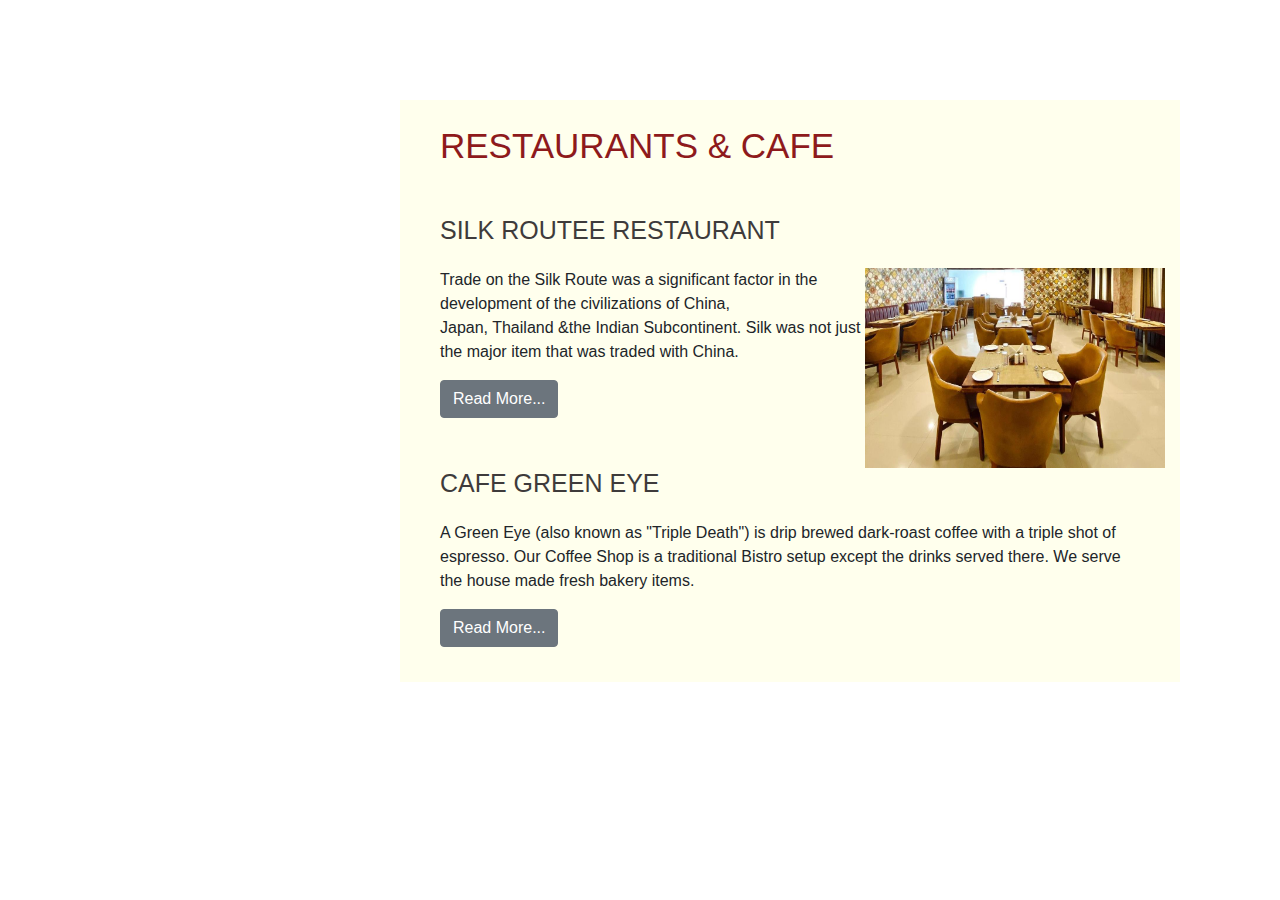
==== cafe.html @ 06357e81 "changed" ====
<!DOCTYPE html>
<html lang="en">
<head>
  <title>Cafe</title>
  <meta charset="utf-8">
  <meta name="viewport" content="width=device-width, initial-scale=1">
  <link rel="stylesheet" href="https://cdn.jsdelivr.net/npm/bootstrap@4.6.2/dist/css/bootstrap.min.css">
  <script src="https://cdn.jsdelivr.net/npm/jquery@3.6.1/dist/jquery.slim.min.js"></script>
  <script src="https://cdn.jsdelivr.net/npm/popper.js@1.16.1/dist/umd/popper.min.js"></script>
  <script src="https://cdn.jsdelivr.net/npm/bootstrap@4.6.2/dist/js/bootstrap.bundle.min.js"></script>
</head>
<style>
    
    .main-container{
        background-color: #FFFFED;
        margin-top: 100px;
        margin-left: 400px;
        margin-right: 100px;
        margin-bottom: 150px;
        opacity: 1;
       
    }
    .container{
        padding-left: 40px;
    }
    .head{
        color: #8e1a1c;
        padding-left: 40px;
        padding-top: 25px;
        font-size: 35px;
    }
    .one{
        color: rgb(62, 59, 59);
        padding-top: 40px;
        padding-bottom: 15px;
        font-size: 25px;
    }
    .two{
        color: rgb(62, 59, 59);
        padding-top: 50px;
        padding-bottom: 15px;
        font-size: 25px;
    }
    .container1{
        padding-bottom: 35px;
        padding-left: 40px;
    }

    .img{
        width: 300px;
        height: 200px;
        float: right;
       
    }
    @media only screen and (max-width:825px){
        #main-container{
            display: block;
        }
        #container{
            display: block;
        }
        #container1{
            display: block;
        }
    }

</style>
<body>
  <div class="main-container">
    <h1 class="head">RESTAURANTS & CAFE</h1>
<div class="container">
  <h3 class="one">SILK ROUTEE RESTAURANT</h3>
  <img src="./Assets/Img 2.jpeg.jpg" class="img">
  <p>Trade on the Silk Route was a significant factor in the development of the civilizations of China, <br>Japan, Thailand &the Indian Subcontinent. Silk was not just the major item that was traded with China.</p>
  <button type="button" class="btn btn-secondary">Read More...</button>
</div>

<div class="container1">
  <h3 class="two">CAFE GREEN EYE</h3>
  <p class="text">A Green Eye (also known as "Triple Death") is drip brewed dark-roast coffee with a triple shot of<br> espresso. Our Coffee Shop is a traditional Bistro setup except the drinks served there. We serve<br> the house made fresh bakery items.</p>
  <button type="button" class="btn btn-secondary">Read More...</button>
</div>
</div>

</body>
</html>
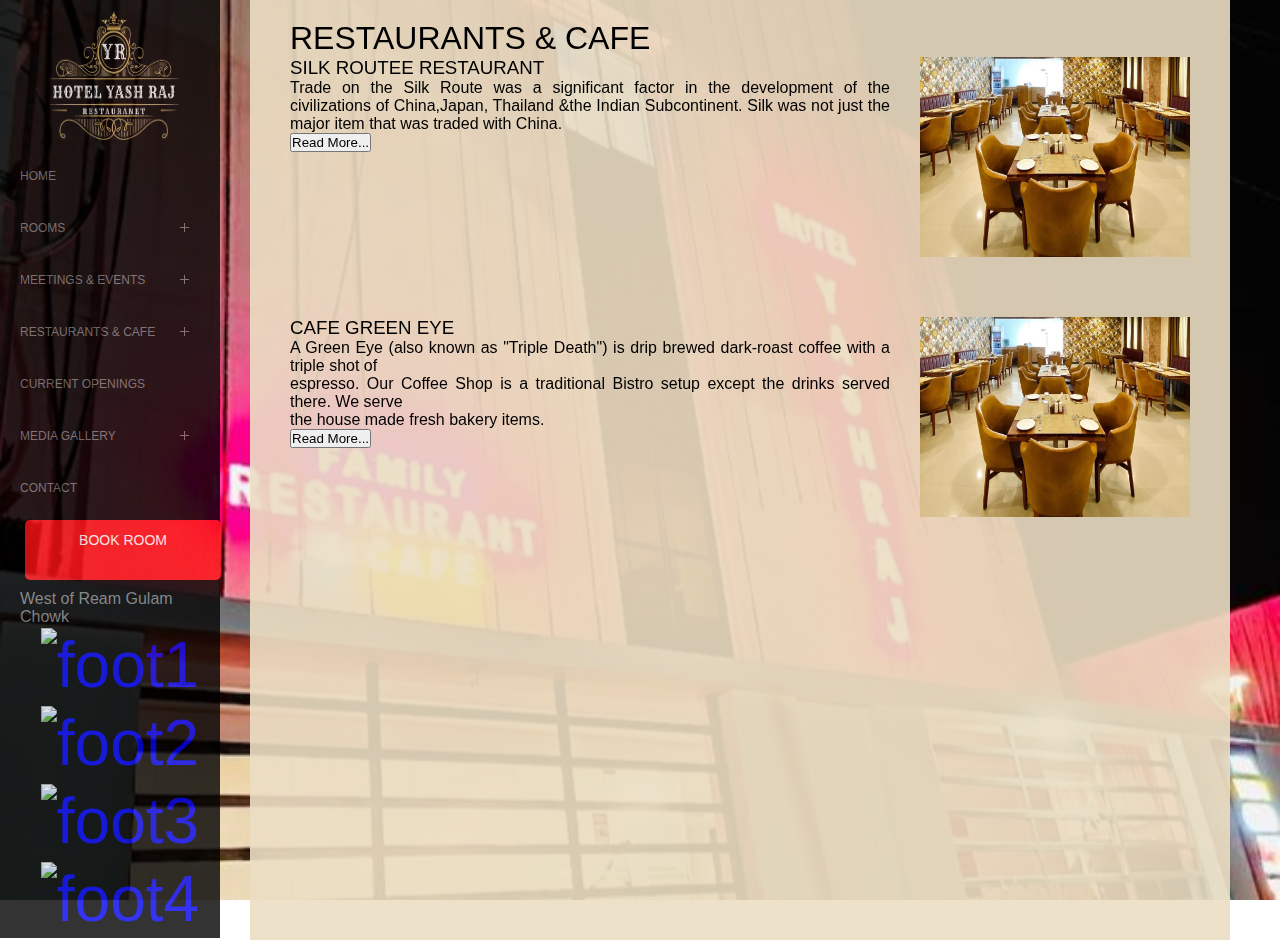
==== commit b3d71e65: "7jan 3am" ====
--- a/cafe.html
+++ b/cafe.html
@@ -1,86 +1,192 @@
 <!DOCTYPE html>
 <html lang="en">
+
 <head>
-  <title>Cafe</title>
-  <meta charset="utf-8">
-  <meta name="viewport" content="width=device-width, initial-scale=1">
-  <link rel="stylesheet" href="https://cdn.jsdelivr.net/npm/bootstrap@4.6.2/dist/css/bootstrap.min.css">
-  <script src="https://cdn.jsdelivr.net/npm/jquery@3.6.1/dist/jquery.slim.min.js"></script>
-  <script src="https://cdn.jsdelivr.net/npm/popper.js@1.16.1/dist/umd/popper.min.js"></script>
-  <script src="https://cdn.jsdelivr.net/npm/bootstrap@4.6.2/dist/js/bootstrap.bundle.min.js"></script>
+    <meta charset="UTF-8">
+    <meta http-equiv="X-UA-Compatible" content="IE=edge">
+    <meta name="viewport" content="width=device-width, initial-scale=1.0">
+    <title>RESTAURANT & CAFE</title>
+
+    <link rel="stylesheet" href="style.css">
+    <link rel="stylesheet" href="cafeStyle.css">
+    <link rel="stylesheet" href="https://use.typekit.net/kun3xht.css">
+    <link href="https://cdn.jsdelivr.net/npm/bootstrap@5.2.3/dist/css/bootstrap.min.css" rel="stylesheet"
+        integrity="sha384-rbsA2VBKQhggwzxH7pPCaAqO46MgnOM80zW1RWuH61DGLwZJEdK2Kadq2F9CUG65" crossorigin="anonymous" />
+
 </head>
-<style>
-    
-    .main-container{
-        background-color: #FFFFED;
-        margin-top: 100px;
-        margin-left: 400px;
-        margin-right: 100px;
-        margin-bottom: 150px;
-        opacity: 1;
-       
-    }
-    .container{
-        padding-left: 40px;
-    }
-    .head{
-        color: #8e1a1c;
-        padding-left: 40px;
-        padding-top: 25px;
-        font-size: 35px;
-    }
-    .one{
-        color: rgb(62, 59, 59);
-        padding-top: 40px;
-        padding-bottom: 15px;
-        font-size: 25px;
-    }
-    .two{
-        color: rgb(62, 59, 59);
-        padding-top: 50px;
-        padding-bottom: 15px;
-        font-size: 25px;
-    }
-    .container1{
-        padding-bottom: 35px;
-        padding-left: 40px;
-    }
 
-    .img{
-        width: 300px;
-        height: 200px;
-        float: right;
-       
-    }
-    @media only screen and (max-width:825px){
-        #main-container{
-            display: block;
-        }
-        #container{
-            display: block;
-        }
-        #container1{
-            display: block;
-        }
-    }
+<body>
+    <div class="cafe-container">
+        <div class="back-img">
+            <img src="/Assets/Img 4.jpeg.jpg" alt="back-img">
+        </div>
+        <section id="navbar">
+            <div class="nav-container">
+                <div class="sec-cont">
+                    <a href="index.html">
+                        <img src="./Assets/logo.jpg" alt="logoimg" class="logo"></img>
+                    </a>
+                    <div class="container">
+                        <nav id="navbarMenu">
+                            <div class="toggleMenu">Menu</div>
+                            <!-- <div id="brand">COMPANY</div> -->
+                            <ul>
+                                <li><a href="/index.html">Home</a></li>
+                                <li class="submenu"><a href="/Room.html">ROOMS</a>
+                                    <ul>
+                                        <li><a href="#">CLUB ROOM</a></li>
+                                        <li><a href="#">CLUB SUPERIOR</a></li>
+                                    </ul>
+                                </li>
+                                <li class="submenu"><a href="/metting.html">MEETINGS & EVENTS</a>
+                                    <ul>
+                                        <li><a href="#">BANGUET HALL GALAXY</a></li>
+                                        <li><a href="#">BANQUET HALL AZARA</a></li>
+                                        <li><a href="#">SITTING PLAN</a></li>
+                                    </ul>
+                                </li>
+                                <li class="submenu"><a href="#">RESTAURANTS & CAFE</a>
+                                    <ul>
+                                        <li><a href="#">SLIK ROUTE RESTAURANT</a></li>
+                                        <li><a href="#">CAFE GREEN EYE</a></li>
+                                    </ul>
+                                </li>
+                                <li><a href="#">CURRENT OPENINGS</a></li>
+                                <li class="submenu"><a href="/media.html">MEDIA GALLERY</a>
+                                    <ul>
+                                        <li><a href="#">PHOTO GALLERY</a></li>
+                                        <li><a href="#">RECENT ACTIVITIES</a></li>
+                                        <li><a href="#">PRESS RELEASE</a></li>
+                                    </ul>
+                                </li>
 
-</style>
-<body>
-  <div class="main-container">
-    <h1 class="head">RESTAURANTS & CAFE</h1>
-<div class="container">
-  <h3 class="one">SILK ROUTEE RESTAURANT</h3>
-  <img src="./Assets/Img 2.jpeg.jpg" class="img">
-  <p>Trade on the Silk Route was a significant factor in the development of the civilizations of China, <br>Japan, Thailand &the Indian Subcontinent. Silk was not just the major item that was traded with China.</p>
-  <button type="button" class="btn btn-secondary">Read More...</button>
-</div>
+                                <li><a href="/contact.html">Contact</a></li>
+                            </ul>
+                        </nav>
+                    </div>
+                    <div class="btn-cont">
+                        <a class="btn-link" href="#">BOOK ROOM</a>
+                    </div>
+                    <div class="address">
+                        <p>West of Ream Gulam Chowk</p>
+                    </div>
+                    <section id="footer">
+                        <a href="#">
+                            <img src="https://cdn-icons-png.flaticon.com/512/2504/2504903.png" alt="foot1"
+                                class="fut" />
+                        </a>
+                        <a href="#">
+                            <img src="https://cdn-icons-png.flaticon.com/512/3256/3256013.png" alt="foot2"
+                                class="fut" />
+                        </a>
+                        <a href="#">
+                            <img src="https://cdn-icons-png.flaticon.com/512/2111/2111463.png" alt="foot3"
+                                class="fut" />
+                        </a>
+                        <a href="#">
 
-<div class="container1">
-  <h3 class="two">CAFE GREEN EYE</h3>
-  <p class="text">A Green Eye (also known as "Triple Death") is drip brewed dark-roast coffee with a triple shot of<br> espresso. Our Coffee Shop is a traditional Bistro setup except the drinks served there. We serve<br> the house made fresh bakery items.</p>
-  <button type="button" class="btn btn-secondary">Read More...</button>
-</div>
-</div>
+                            <img src="https://cdn-icons-png.flaticon.com/512/3536/3536505.png" alt="foot4"
+                                class="fut" />
+                        </a>
+
+                    </section>
+                </div>
+
+        </section>
+        <div class="cafe-detail" id="mobile-detail">
+            <h1 class="head">RESTAURANTS & CAFE</h1>
+            <div class="cafe-div">
+                <div class="p3-l1">
+                    <h3 class="one">SILK ROUTEE RESTAURANT</h3>
+
+                    <p style="font-weight: 400;">Trade on the Silk Route was a significant factor in the development of the civilizations of
+                        China,Japan, Thailand &the Indian Subcontinent. Silk was not just the major item that was traded
+                        with
+                        China.
+                    </p>
+                    <button type="button" class="btn btn-secondary">Read More...</button>
+                </div>
+                <img src="./Assets/Img 2.jpeg.jpg" class="cafe-img">
+
+            </div>
+
+            <div class="cafe-div">
+                <div class="p3-l1">
+                    <h3 class="two">CAFE GREEN EYE</h3>
+                    <p class="text">A Green Eye (also known as "Triple Death") is drip brewed dark-roast coffee with a
+                        triple
+                        shot of<br> espresso. Our Coffee Shop is a traditional Bistro setup except the drinks served
+                        there.
+                        We
+                        serve<br> the house made fresh bakery items.</p>
+                    <button type="button" class="btn btn-secondary">Read More...</button>
+                </div> <img src="./Assets/Img 2.jpeg.jpg" class="cafe-img">
+            </div>
+        </div>
+        <!-- // for mobile view -->
+        <!-- <div id="mob_cont"> -->
+        <div class="logo-container" id="logo-container">
+            <div class="logo-menu">
+                <div class="logo-img">
+                    <a href="index.html">
+                        <img src="./Assets/logo.jpg" alt="mobile-logo" class="mobile-img" />
+                    </a>
+                </div>
+                <div class="" id="open-btn">
+                    <button class="cm" onclick="onClickMenu()">
+                        <div class="menu-icon"></div>
+                        <div class="menu-icon"></div>
+                        <div class="menu-icon"></div>
+                    </button>
+                </div>
+
+            </div>
+            <nav>
+                <div class="mobile-nav" id="show-side-bar">
+                    <nav id="navbarMenu" class="navMob">
+                        <div class="toggleMenu">Menu</div>
+                        <!-- <div id="brand">COMPANY</div> -->
+                        <ul>
+                            <li><a href="/index.html">Home</a></li>
+                            <li class="submenu"><a href="/Room.html">ROOMS</a>
+                                <ul>
+                                    <li><a href="#">CLUB ROOM</a></li>
+                                    <li><a href="#">CLUB SUPERIOR</a></li>
+                                </ul>
+                            </li>
+                            <li class="submenu"><a href="/metting.html">MEETINGS & EVENTS</a>
+                                <ul>
+                                    <li><a href="#">BANGUET HALL GALAXY</a></li>
+                                    <li><a href="#">BANQUET HALL AZARA</a></li>
+                                    <li><a href="#">SITTING PLAN</a></li>
+                                </ul>
+                            </li>
+                            <li class="submenu"><a href="#">RESTAURANTS & CAFE</a>
+                                <ul>
+                                    <li><a href="#">SLIK ROUTE RESTAURANT</a></li>
+                                    <li><a href="#">CAFE GREEN EYE</a></li>
+                                </ul>
+                            </li>
+                            <li><a href="#">CURRENT OPENINGS</a></li>
+                            <li class="submenu"><a href="/media.html">MEDIA GALLERY</a>
+                                <ul>
+                                    <li><a href="#">PHOTO GALLERY</a></li>
+                                    <li><a href="#">RECENT ACTIVITIES</a></li>
+                                    <li><a href="#">PRESS RELEASE</a></li>
+                                </ul>
+                            </li>
+
+                            <li><a href="/contact.html">Contact</a></li>
+                        </ul>
+                    </nav>
+                </div>
+            </nav>
+        </div>
+
+    </div>
+    <script src='//cdnjs.cloudflare.com/ajax/libs/jquery/2.1.3/jquery.min.js'></script>
+    <script src="contact.js"></script>
 
 </body>
-</html>
+
+</html>--- a/style.css
+++ b/style.css
@@ -0,0 +1,825 @@
+* {
+  padding: 0;
+  margin: 0;
+  font-family: sans-serif;
+}
+
+#navbar {
+  display: none;
+}
+
+#logo-img {
+  display: none;
+}
+
+
+a:link,
+a:visited,
+a:hover,
+a:active {
+  text-decoration: none;
+}
+
+.img-container {
+  margin: -3;
+  padding: 0;
+  width: 100%;
+  height: 100%;
+  position: fixed;
+  left: 0;
+  align-items: left;
+}
+
+.img1 img {
+  height: 100% !important;
+  width: 100% !important;
+  display: inline-block;
+  object-fit: fill;
+}
+
+
+
+.slide img {
+  width: 100%;
+  height: 100%;
+  margin: 0;
+  left: 0;
+  display: flex;
+  object-fit: fill;
+}
+
+.slide {
+  width: 100%;
+  height: 100%;
+  display: flex;
+  position: fixed;
+}
+
+.caption {
+  width: 100%;
+  position: fixed;
+  top: 20%;
+  left: 0;
+  transform: translateY(-50%);
+  padding: 40px 0px;
+}
+
+.caption h3 {
+  color: #fff;
+  position: fixed;
+  left: 300px;
+  top: 0;
+  text-align: center;
+  font-size: 50px;
+  line-height: 52px;
+  text-transform: none;
+  /* margin: 0 0 7px -5px; */
+  font-family: 'Trebuchet MS', 'Lucida Sans Unicode', 'Lucida Grande', 'Lucida Sans', Arial, sans-serif;
+}
+
+.caption p {
+  position: fixed;
+  top: 60px;
+  margin-right: 20px;
+  left: 300px;
+  /* width: 100%; */
+
+
+  color: rgb(208, 202, 202);
+  text-align: center;
+  font-size: 20px;
+  font-weight: 400;
+  line-height: 1.5em;
+}
+
+.arrow {
+  position: absolute;
+  top: 50%;
+  transform: translateY(-50%);
+  cursor: pointer;
+  z-index: 100;
+  border-radius: 50%;
+
+}
+
+.arrow img {
+  width: 35px;
+}
+
+.l {
+  left: 240px;
+}
+
+.r {
+
+  right: 0;
+}
+
+.arrow .r .l :hover {
+  background: rgba(81, 79, 79, 0.4);
+}
+
+* {
+  font-family: muli, sans-serif;
+  font-style: normal;
+  font-weight: 200;
+}
+
+.mobile-nav {
+  display: none;
+}
+
+@media only screen and (min-width: 650px) {
+  /* .l{
+        left: 0px;
+    } */
+
+  .logo-container {
+    display: none;
+  }
+
+  nav {
+    font-family: "Open Sans", sans-serif;
+    line-height: 1;
+    text-transform: uppercase;
+    width: 200px;
+    height: auto;
+    font-size: 12px;
+    position: relative;
+    /*============FIRST LEVEL============*/
+  }
+
+  nav :before,
+  nav :after {
+    content: " ";
+    display: table;
+  }
+
+  nav :after {
+    clear: both;
+  }
+
+  nav ul {
+    /* background: #efefef; */
+    box-shadow: 0px 0px 9px rgba(0, 0, 0, 0.15);
+    list-style: none;
+    position: relative;
+  }
+
+  nav>ul {
+    padding: 0;
+    margin-top: 0px;
+  }
+
+  nav ul:after {
+    content: "";
+    clear: both;
+    display: block;
+  }
+
+  nav li {
+    float: down;
+    position: relative;
+  }
+
+  nav li a {
+    list-style: none;
+    text-decoration: none;
+    padding: 20px;
+    display: block;
+    color: #757575;
+  }
+
+  nav li:hover,
+  nav .submenu.openSub {
+    background: #4b545f;
+    cursor: pointer;
+  }
+
+  nav li:hover a,
+  nav .submenu.openSub {
+    color: #fff;
+  }
+
+  nav .submenu-button {
+    float: right;
+    padding-left: 5px;
+    position: relative;
+  }
+
+  nav .submenu-button::before {
+    content: "";
+    position: absolute;
+    top: 5px;
+    display: block;
+    width: 9px;
+    height: 1px;
+    background: #757575;
+    z-index: 99;
+    -webkit-transition: all 0.3s;
+    -webkit-transition: all 0.3s;
+  }
+
+  nav .submenu-button::after {
+    content: "";
+    position: absolute;
+    left: 9px;
+    top: 1px;
+    display: block;
+    width: 1px;
+    height: 9px;
+    -webkit-transition: all 0.3s;
+    -webkit-transition: all 0.3s;
+    background: #757575;
+    z-index: 99;
+  }
+
+  nav li:hover .submenu-button::before,
+  nav li:hover .submenu-button::after,
+  nav .active .submenu-button::before,
+  nav .active .submenu-button::after {
+    background: #fff;
+  }
+
+  .submenu.openSub a {
+    color: #fff;
+  }
+
+  /*==============MINUS SYMBOL==========*/
+  /*==============CLOSE SYMBOL==========*/
+  .openSub .submenu-button::after,
+  .openSub .submenu-button::before {
+    -webkit-transform: rotate(135deg);
+  }
+
+  .toggleMenu {
+    display: none;
+    list-style: none;
+    position: relative;
+    line-height: 1;
+    font-size: 12px;
+    text-align: center;
+    text-transform: uppercase;
+    padding: 20px;
+    margin: 0;
+    border: 0;
+    -webkit-box-sizing: border-box;
+    -moz-box-sizing: border-box;
+    box-sizing: border-box;
+    background-color: #efefef;
+    color: #757575;
+    cursor: pointer;
+  }
+
+  .toggleMenu::after {
+    content: "";
+    position: absolute;
+    top: 20px;
+    right: 20px;
+    display: block;
+    width: 15px;
+    height: 2px;
+    background: #000000;
+  }
+
+  .toggleMenu::before {
+    content: "";
+    position: absolute;
+    top: 25px;
+    right: 20px;
+    display: block;
+    width: 15px;
+    height: 3px;
+    border-top: 2px solid #000000;
+    border-bottom: 2px solid #000000;
+  }
+
+  /*============SECOND LEVEL============*/
+  .submenu ul {
+    display: none;
+    background: #626d7c;
+    padding: 0;
+    position: relative;
+    top: 100%;
+  }
+
+  .submenu li {
+    float: none;
+    border-top: 1px solid #6d7a8a;
+    border-bottom: 1px solid #56616d;
+    position: relative;
+  }
+
+  .submenu li a {
+    padding: 15px 20px;
+    width: 120px;
+    color: #fff;
+  }
+
+  .submenu li a:hover {
+    background: #4b545f;
+  }
+
+  #navbar {
+    display: block;
+    box-sizing: content-box;
+    height: auto;
+  }
+
+
+
+
+  .logo {
+    margin-left: 40px;
+    padding: 10px 10px;
+
+    align-items: center;
+    height: 130px;
+    width: 130px;
+    display: block;
+    border: 0;
+
+  }
+
+  .nav-container {
+    position: relative;
+    margin: 0;
+    padding: 0;
+    height: auto;
+    width: 220px;
+    background-color: black;
+    opacity: 0.8;
+    padding: 0px 0px;
+    box-sizing: content-box;
+  }
+
+  .nvbtn {
+    position: relative;
+    width: 100%;
+    text-align: above center;
+    height: 55px;
+    padding: 10px;
+    outline: none;
+  }
+
+  .drop-list {
+    position: relative;
+    /* padding-left: 100px; */
+    /* left: 100px; */
+  }
+
+  .dropdown-men {
+    position: fixed !important;
+    /* margin-left: 100px; */
+    left: 210px !important;
+  }
+
+
+
+  .sec-cont {
+    margin-left: 0px;
+  }
+
+  /* .container-fluid {
+        display: list-item;
+        flex-direction: column;
+    } */
+
+  .menu-items {
+    list-style: none;
+    display: block;
+
+  }
+
+  .side-menu {
+    display: none;
+  }
+
+  a:link,
+  a:visited,
+  a:hover,
+  a:active {
+    text-decoration: none;
+  }
+
+  .menu-items {
+    display: block;
+    width: 240px;
+    height: 100%;
+
+  }
+
+  .menu-items a {
+    color: rgba(255, 255, 255, 0.947);
+    margin: 0;
+    padding: 0;
+    text-align: left;
+    position: relative;
+    text-transform: uppercase;
+    font-weight: 400;
+
+
+  }
+
+  .menu-items a:hover {
+    color: yellow;
+  }
+
+  .btn-cont {
+    background-color: #fb1216;
+    font-size: 14px;
+    margin: 6px 25px 6px;
+    line-height: 20px;
+    padding: 10px 13px;
+    text-align: center;
+    text-decoration: none;
+    border-radius: 5px;
+    width: 170px;
+    height: 40px;
+
+  }
+
+  .btn-link {
+    color: rgb(255, 255, 255);
+  }
+
+  .btn-cont a:hover {
+    color: #380909;
+  }
+
+  .address {
+    color: #888888;
+    padding-left: 20px;
+    margin-top: 10px;
+
+  }
+
+  #footer {
+    position: relative;
+    margin: 0;
+    bottom: 0;
+    margin-left: 20px;
+    padding-top: 0;
+    padding-bottom: 0;
+    padding-left: 2px;
+    padding-right: 2px;
+    text-align: center;
+    font-size: 4rem;
+
+  }
+
+  .fut {
+    width: 20px;
+    height: 20px;
+    /* color: white; */
+    padding: 2px 2px;
+  }
+}
+
+
+@media screen and (max-width:650px) {
+  .l {
+    left: 10px;
+  }
+
+  .caption {
+    /* border: 5px solid green; */
+    width: 100%;
+    height: auto;
+    position: absolute;
+    top: 300px;
+    left: 0;
+   
+  }
+  
+  .caption h3 {
+    /* border: 5px solid black; */
+    color: #fff;
+    position: relative;
+    left: 0;
+    top: 0;
+   
+  }
+  
+  .caption p {
+    position: relative;
+    top: 60px;
+    margin-right: 20px;
+    left: 0;
+    /* width: 100%; */
+  
+  }
+  #logo-img {
+    display: flex !important;
+    position: absolute;
+    box-sizing: border-box;
+    margin: 0;
+    padding: 0;
+    /* height: 50%; */
+    /* height: 50%; */
+  }
+
+  .logo-container {
+    position: absolute;
+    margin-left: 70px;
+    margin-top: 0;
+    background-color: black;
+    width: 150px;
+    padding: 5px;
+    height: auto;
+    opacity: 0.9;
+  }
+
+  .logo-div {
+    width: 250px;
+    position: absolute;
+    margin-left: 70px;
+    margin-top: 0;
+    background-color: black;
+    height: auto;
+    opacity: 0.9;
+  }
+
+  .logo-menu {
+    display: flex;
+    margin: 0;
+  }
+
+  .logo-img {
+    width: 80px;
+    height: 100px;
+    float: left;
+  }
+
+  .btn-cont {
+    background-color: #e10408;
+    color: rgb(255, 255, 255);
+    font-size: 14px;
+    margin-top: 20%;
+    margin-left: 1%;
+    margin-right: 1%;
+    position: relative;
+    line-height: 20px;
+    padding: 10px 13px;
+    text-align: center;
+    text-decoration: none;
+    border-radius: 5px;
+    width: 100%;
+    height: 40px;
+  }
+
+  .btn-link {
+    color: white;
+  }
+
+  .btn-cont a:hover {
+    color: #380909;
+  }
+
+  .logo-container-mobile {
+    width: 40%;
+    height: 80%;
+  }
+
+  .menu-button {
+    position: relative;
+    background-color: black;
+    margin-left: 0;
+    margin-left: 50px;
+    align-items: right;
+    margin-top: 20%;
+    margin-right: 0%;
+    border: 0;
+  }
+
+  .menu-icon {
+    width: 35px;
+    height: 5px;
+    background-color: white;
+    margin: 6px 0;
+  }
+
+  .menu-div {
+    height: 50px;
+    width: 60px;
+    margin-left: 70px;
+    align-items: right;
+  }
+
+  .mobile-img {
+
+    /* display: flexbox; */
+    margin-left: 15%;
+    margin-top: 30%;
+    margin-bottom: 10%;
+    margin-right: 0px;
+    width: 50px;
+    height: 50px;
+  }
+
+  .nav-list-mobile {
+    display: flex;
+    flex-direction: column;
+    padding: 5px;
+    margin-top: 5px;
+    margin-left: 0px;
+    position: relative;
+    left: 0;
+    align-items: left;
+    justify-content: left;
+  }
+
+  .nvbtn-mobile {
+    padding: 3px;
+  }
+
+  .dropdown-men {
+    position: fixed !important;
+    /* margin-left: 100px; */
+    left: 240px !important;
+  }
+
+  .navMob {
+    font-family: "Open Sans", sans-serif;
+    line-height: 1;
+    text-transform: uppercase;
+    width: 100%;
+    height: 100%;
+    font-size: 12px;
+    position: relative;
+    /*============FIRST LEVEL============*/
+  }
+
+  .navMob :before,
+  .navMob :after {
+    content: " ";
+    display: table;
+  }
+
+  .navMob :after {
+    clear: both;
+  }
+
+  .navMob ul {
+    /* background: #efefef; */
+    box-shadow: 0px 0px 9px rgba(0, 0, 0, 0.15);
+    list-style: none;
+    position: relative;
+  }
+
+  .navMob>ul {
+    padding: 0;
+    margin-top: 0px;
+  }
+
+  .navMob ul:after {
+    content: "";
+    clear: both;
+    display: block;
+  }
+
+  .navMob li {
+    float: down;
+    position: relative;
+  }
+
+  .navMob li a {
+    list-style: none;
+    text-decoration: none;
+    padding: 20px;
+    display: block;
+    color: #757575;
+  }
+
+  .navMob li:hover,
+  .navMob .submenu.openSub {
+    background: #4b545f;
+    cursor: pointer;
+  }
+
+  .navMob li:hover a,
+  .navMob .submenu.openSub {
+    color: #fff;
+  }
+
+  .navMob .submenu-button {
+    float: right;
+    padding-left: 5px;
+    position: relative;
+  }
+
+  .navMob .submenu-button::before {
+    content: "";
+    position: absolute;
+    top: 5px;
+    display: block;
+    width: 9px;
+    height: 1px;
+    background: #757575;
+    z-index: 99;
+    -webkit-transition: all 0.3s;
+    -webkit-transition: all 0.3s;
+  }
+
+  .navMob .submenu-button::after {
+    content: "";
+    position: absolute;
+    left: 9px;
+    top: 1px;
+    display: block;
+    width: 1px;
+    height: 9px;
+    -webkit-transition: all 0.3s;
+    -webkit-transition: all 0.3s;
+    background: #757575;
+    z-index: 99;
+  }
+
+  .navMob li:hover .submenu-button::before,
+  .navMob li:hover .submenu-button::after,
+  .navMob .active .submenu-button::before,
+  .navMob .active .submenu-button::after {
+    background: #fff;
+  }
+
+  .submenu.openSub a {
+    color: #fff;
+  }
+
+  /*==============MINUS SYMBOL==========*/
+  /*==============CLOSE SYMBOL==========*/
+  .openSub .submenu-button::after,
+  .openSub .submenu-button::before {
+    -webkit-transform: rotate(135deg);
+  }
+
+  .toggleMenu {
+    display: none;
+    list-style: none;
+    position: relative;
+    line-height: 1;
+    font-size: 12px;
+    text-align: center;
+    text-transform: uppercase;
+    padding: 20px;
+    margin: 0;
+    border: 0;
+    -webkit-box-sizing: border-box;
+    -moz-box-sizing: border-box;
+    box-sizing: border-box;
+    background-color: #efefef;
+    color: #757575;
+    cursor: pointer;
+  }
+
+  .toggleMenu::after {
+    content: "";
+    position: absolute;
+    top: 20px;
+    right: 20px;
+    display: block;
+    width: 15px;
+    height: 2px;
+    background: #000000;
+  }
+
+  .toggleMenu::before {
+    content: "";
+    position: absolute;
+    top: 25px;
+    right: 20px;
+    display: block;
+    width: 15px;
+    height: 3px;
+    border-top: 2px solid #000000;
+    border-bottom: 2px solid #000000;
+  }
+
+  /*============SECOND LEVEL============*/
+  .submenu ul {
+    display: none;
+    background: #626d7c;
+    padding: 0;
+    position: relative;
+    top: 100%;
+  }
+
+  .submenu li {
+    float: none;
+    border-top: 1px solid #6d7a8a;
+    border-bottom: 1px solid #56616d;
+    position: relative;
+  }
+
+  .submenu li a {
+    padding: 15px 20px;
+    width: 120px;
+    color: #fff;
+  }
+
+  .submenu li a:hover {
+    background: #4b545f;
+  }
+
+
+}--- a/cafeStyle.css
+++ b/cafeStyle.css
@@ -0,0 +1,144 @@
+
+ #navbar{
+    /* border: 5px solid rebeccapurple; */
+    position: fixed !important;
+}
+.mob_cont{
+    display: none;
+}
+.back-img{
+    position: fixed;
+    width: 100%;
+    height: 100%;
+    display: inline-block;
+}
+.back-img img{
+    width: 100%;
+    height: 100%;
+    display: inline-block;
+    object-fit: cover;
+}
+.cafe-detail{
+    /* border: 5px solid green; */
+    position: relative;
+    margin-left: 250px;
+    margin-right: 50px;
+    padding: 20px 40px;
+    width: auto;
+    height: 100vh;
+    background: url(./Assets/subpage_yellow_bg.png);
+   
+} 
+.ch{
+    color: #8e1a1c;
+    
+}
+
+.d{
+       
+text-align: center;
+}
+
+.main-container {
+    background-color: #FFFFED;
+    margin-top: 80px;
+    margin-left: 400px;
+    margin-right: 100px;
+    margin-bottom: 150px;
+    opacity: 1;
+
+}
+
+
+  .cafe-img {
+    width: 30%;
+    display: block;
+    height: 200px;
+    padding-bottom: 10px;
+  }
+
+  
+  .cafe-c2{
+    font-size: 10px;
+    font-weight: 600;
+    text-align: justify;
+  text-justify: inter-word;
+  }
+  .cafe-cont{
+    display: grid;
+    grid-template-columns: 1fr 1fr 1fr;
+  }
+  .cafe-div{
+      display:flex;
+      flex-direction: row;
+      height: auto;
+      margin-bottom: 50px;
+  }
+  .p3-l1{
+     padding-right: 30px;
+    text-align: justify;
+    display: block;
+    width: 100%;
+  }
+@media screen and (max-width:650px){
+    #navbar{
+        display: none;
+    }
+
+    .cafe-container{
+        display: block;
+        
+        /* position: fixed; */
+        height: auto;
+        margin: 0;
+        /* flex-direction:column ; */
+    }
+    .logo-container {
+        position: absolute;
+        top:0;
+        margin-top: 0;
+        margin-left: 0;
+        background-color: black;
+        width: 100%;
+        padding:0;
+        /* height: auto; */
+        opacity: 0.9;
+        
+    }
+    .mobile-detail{
+        /* position: absolute; */
+         top:520px !important;
+    }
+   
+    .cm {
+        position:absolute;
+        background-color: black;
+        /* margin-left:0; */
+        /* margin-left: 50px; */
+        right: 0;
+        padding: 20px;
+        /* align-items: right; */
+        /* margin-top: 80%; */
+        margin-right: 0;
+        border: 0;
+    }
+    .cafe-detail{
+        /* display: flex;
+        flex-direction:column; */
+        position: absolute;
+        display: block;
+        /* position:absolute; */
+        top:120px;
+        padding:20px 10px;
+        /* bottom: 0; */
+        width: 100%;
+        height: auto;
+        margin-left: 0;
+
+    }
+    .cafe-img{
+        height: 200px;
+        margin: 0 !important;
+        padding: 0;
+    }
+}
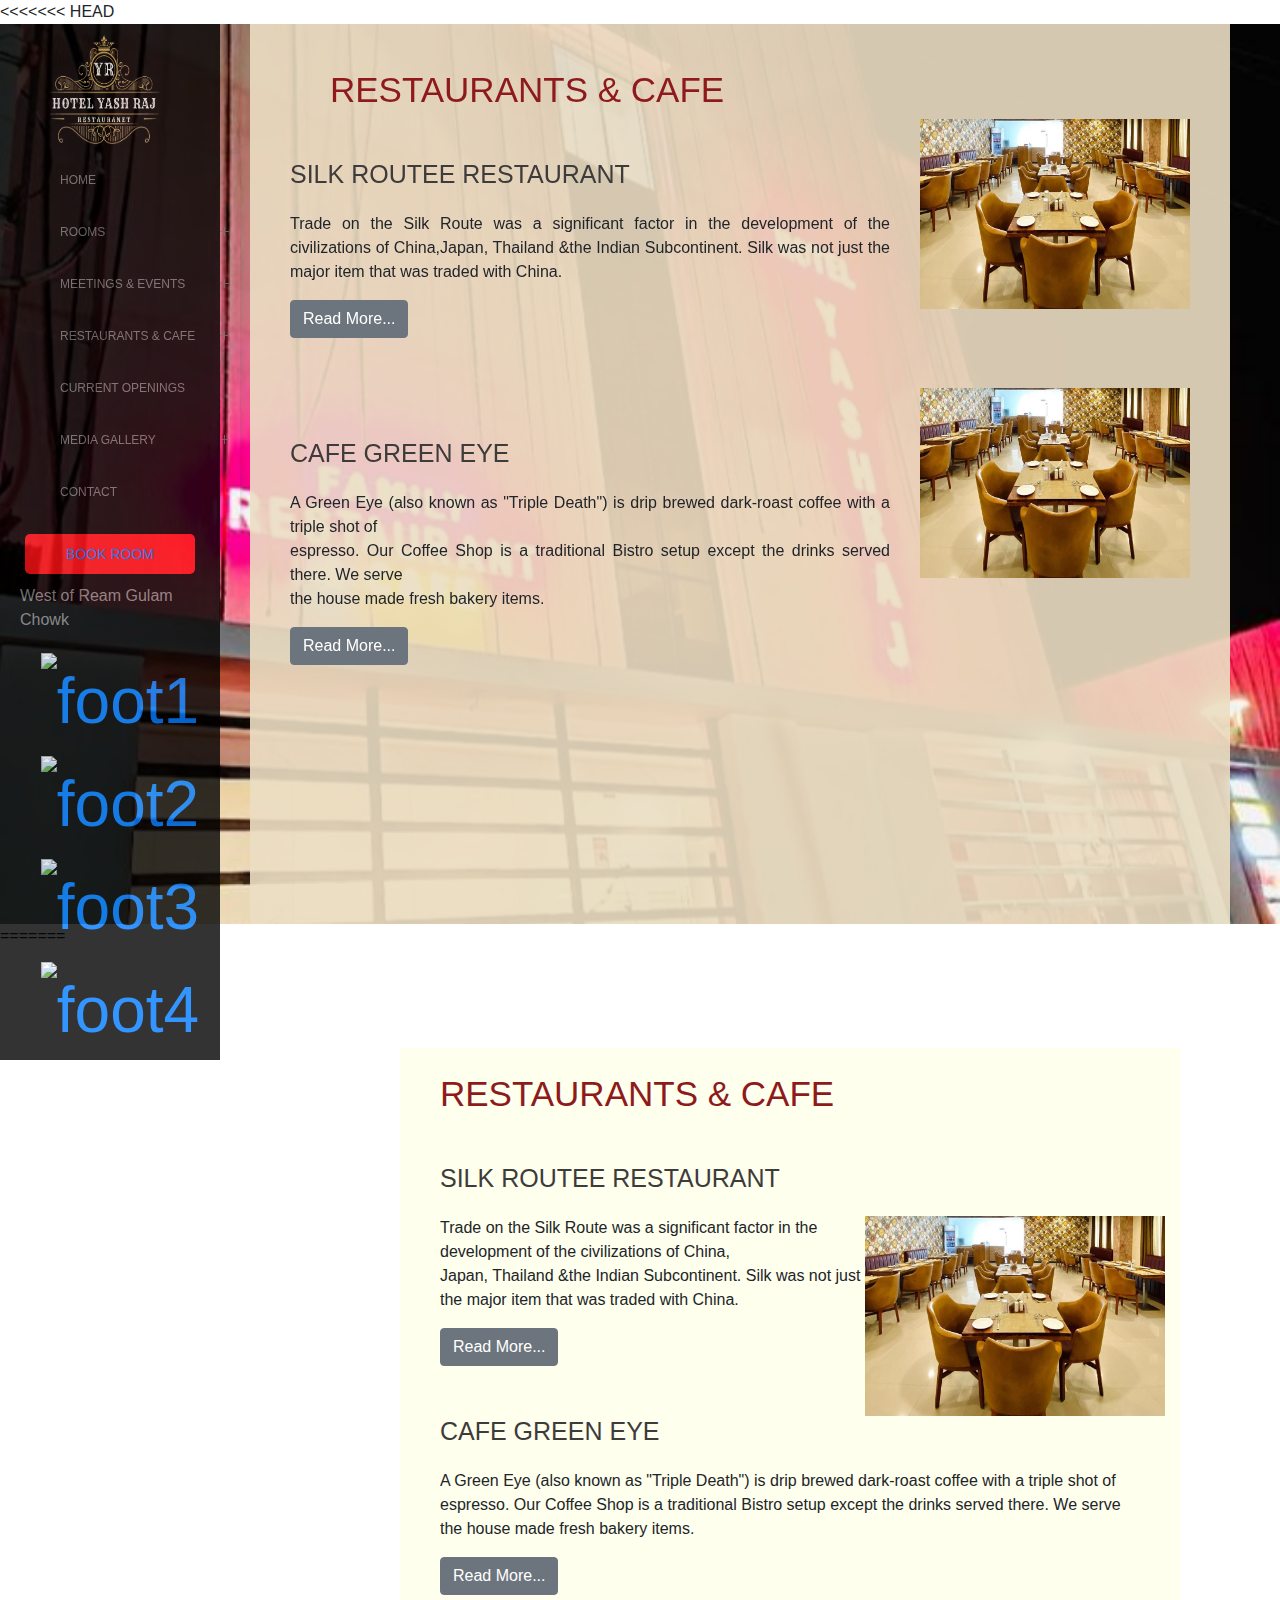
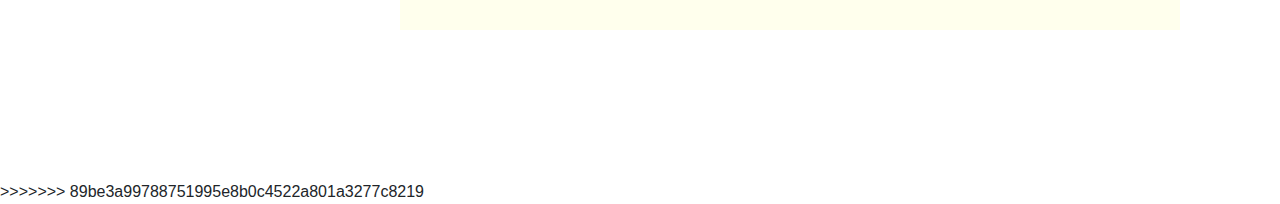
==== commit f4602778: "fhd" ====
--- a/cafe.html
+++ b/cafe.html
@@ -1,5 +1,6 @@
 <!DOCTYPE html>
 <html lang="en">
+<<<<<<< HEAD
 
 <head>
     <meta charset="UTF-8">
@@ -189,4 +190,90 @@
 
 </body>
 
-</html>+</html>
+=======
+<head>
+  <title>Cafe</title>
+  <meta charset="utf-8">
+  <meta name="viewport" content="width=device-width, initial-scale=1">
+  <link rel="stylesheet" href="https://cdn.jsdelivr.net/npm/bootstrap@4.6.2/dist/css/bootstrap.min.css">
+  <script src="https://cdn.jsdelivr.net/npm/jquery@3.6.1/dist/jquery.slim.min.js"></script>
+  <script src="https://cdn.jsdelivr.net/npm/popper.js@1.16.1/dist/umd/popper.min.js"></script>
+  <script src="https://cdn.jsdelivr.net/npm/bootstrap@4.6.2/dist/js/bootstrap.bundle.min.js"></script>
+</head>
+<style>
+    
+    .main-container{
+        background-color: #FFFFED;
+        margin-top: 100px;
+        margin-left: 400px;
+        margin-right: 100px;
+        margin-bottom: 150px;
+        opacity: 1;
+       
+    }
+    .container{
+        padding-left: 40px;
+    }
+    .head{
+        color: #8e1a1c;
+        padding-left: 40px;
+        padding-top: 25px;
+        font-size: 35px;
+    }
+    .one{
+        color: rgb(62, 59, 59);
+        padding-top: 40px;
+        padding-bottom: 15px;
+        font-size: 25px;
+    }
+    .two{
+        color: rgb(62, 59, 59);
+        padding-top: 50px;
+        padding-bottom: 15px;
+        font-size: 25px;
+    }
+    .container1{
+        padding-bottom: 35px;
+        padding-left: 40px;
+    }
+
+    .img{
+        width: 300px;
+        height: 200px;
+        float: right;
+       
+    }
+    @media only screen and (max-width:825px){
+        #main-container{
+            display: block;
+        }
+        #container{
+            display: block;
+        }
+        #container1{
+            display: block;
+        }
+    }
+
+</style>
+<body>
+  <div class="main-container">
+    <h1 class="head">RESTAURANTS & CAFE</h1>
+<div class="container">
+  <h3 class="one">SILK ROUTEE RESTAURANT</h3>
+  <img src="./Assets/Img 2.jpeg.jpg" class="img">
+  <p>Trade on the Silk Route was a significant factor in the development of the civilizations of China, <br>Japan, Thailand &the Indian Subcontinent. Silk was not just the major item that was traded with China.</p>
+  <button type="button" class="btn btn-secondary">Read More...</button>
+</div>
+
+<div class="container1">
+  <h3 class="two">CAFE GREEN EYE</h3>
+  <p class="text">A Green Eye (also known as "Triple Death") is drip brewed dark-roast coffee with a triple shot of<br> espresso. Our Coffee Shop is a traditional Bistro setup except the drinks served there. We serve<br> the house made fresh bakery items.</p>
+  <button type="button" class="btn btn-secondary">Read More...</button>
+</div>
+</div>
+
+</body>
+</html>
+>>>>>>> 89be3a99788751995e8b0c4522a801a3277c8219
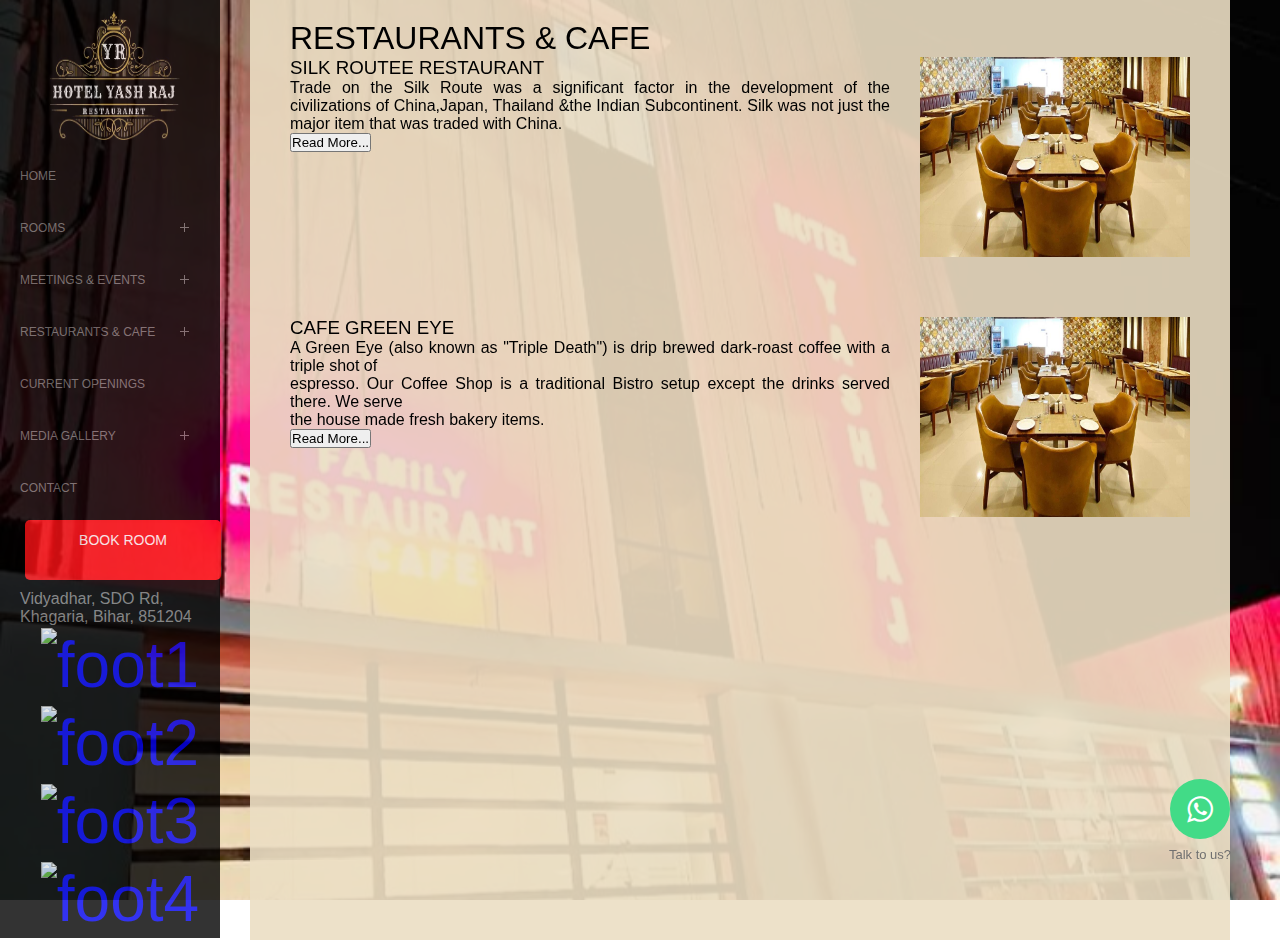
==== commit 82122fb9: "commit" ====
--- a/cafe.html
+++ b/cafe.html
@@ -1,13 +1,13 @@
 <!DOCTYPE html>
 <html lang="en">
-<<<<<<< HEAD
+
 
 <head>
     <meta charset="UTF-8">
     <meta http-equiv="X-UA-Compatible" content="IE=edge">
     <meta name="viewport" content="width=device-width, initial-scale=1.0">
     <title>RESTAURANT & CAFE</title>
-
+    <link rel="stylesheet" href="https://maxcdn.bootstrapcdn.com/font-awesome/4.5.0/css/font-awesome.min.css">
     <link rel="stylesheet" href="style.css">
     <link rel="stylesheet" href="cafeStyle.css">
     <link rel="stylesheet" href="https://use.typekit.net/kun3xht.css">
@@ -69,7 +69,7 @@
                         <a class="btn-link" href="#">BOOK ROOM</a>
                     </div>
                     <div class="address">
-                        <p>West of Ream Gulam Chowk</p>
+                        <p>Vidyadhar, SDO Rd, Khagaria, Bihar, 851204</p>
                     </div>
                     <section id="footer">
                         <a href="#">
@@ -110,6 +110,14 @@
                 <img src="./Assets/Img 2.jpeg.jpg" class="cafe-img">
 
             </div>
+            <div class="floating_btn">
+                <a target="_blank" href="https://wa.me/">
+                  <div class="contact_icon">
+                    <i class="fa fa-whatsapp my-float"></i>
+                  </div>
+                </a>
+                <p class="text_icon">Talk to us?</p>
+              </div>
 
             <div class="cafe-div">
                 <div class="p3-l1">
@@ -189,91 +197,4 @@
     <script src="contact.js"></script>
 
 </body>
-
 </html>
-=======
-<head>
-  <title>Cafe</title>
-  <meta charset="utf-8">
-  <meta name="viewport" content="width=device-width, initial-scale=1">
-  <link rel="stylesheet" href="https://cdn.jsdelivr.net/npm/bootstrap@4.6.2/dist/css/bootstrap.min.css">
-  <script src="https://cdn.jsdelivr.net/npm/jquery@3.6.1/dist/jquery.slim.min.js"></script>
-  <script src="https://cdn.jsdelivr.net/npm/popper.js@1.16.1/dist/umd/popper.min.js"></script>
-  <script src="https://cdn.jsdelivr.net/npm/bootstrap@4.6.2/dist/js/bootstrap.bundle.min.js"></script>
-</head>
-<style>
-    
-    .main-container{
-        background-color: #FFFFED;
-        margin-top: 100px;
-        margin-left: 400px;
-        margin-right: 100px;
-        margin-bottom: 150px;
-        opacity: 1;
-       
-    }
-    .container{
-        padding-left: 40px;
-    }
-    .head{
-        color: #8e1a1c;
-        padding-left: 40px;
-        padding-top: 25px;
-        font-size: 35px;
-    }
-    .one{
-        color: rgb(62, 59, 59);
-        padding-top: 40px;
-        padding-bottom: 15px;
-        font-size: 25px;
-    }
-    .two{
-        color: rgb(62, 59, 59);
-        padding-top: 50px;
-        padding-bottom: 15px;
-        font-size: 25px;
-    }
-    .container1{
-        padding-bottom: 35px;
-        padding-left: 40px;
-    }
-
-    .img{
-        width: 300px;
-        height: 200px;
-        float: right;
-       
-    }
-    @media only screen and (max-width:825px){
-        #main-container{
-            display: block;
-        }
-        #container{
-            display: block;
-        }
-        #container1{
-            display: block;
-        }
-    }
-
-</style>
-<body>
-  <div class="main-container">
-    <h1 class="head">RESTAURANTS & CAFE</h1>
-<div class="container">
-  <h3 class="one">SILK ROUTEE RESTAURANT</h3>
-  <img src="./Assets/Img 2.jpeg.jpg" class="img">
-  <p>Trade on the Silk Route was a significant factor in the development of the civilizations of China, <br>Japan, Thailand &the Indian Subcontinent. Silk was not just the major item that was traded with China.</p>
-  <button type="button" class="btn btn-secondary">Read More...</button>
-</div>
-
-<div class="container1">
-  <h3 class="two">CAFE GREEN EYE</h3>
-  <p class="text">A Green Eye (also known as "Triple Death") is drip brewed dark-roast coffee with a triple shot of<br> espresso. Our Coffee Shop is a traditional Bistro setup except the drinks served there. We serve<br> the house made fresh bakery items.</p>
-  <button type="button" class="btn btn-secondary">Read More...</button>
-</div>
-</div>
-
-</body>
-</html>
->>>>>>> 89be3a99788751995e8b0c4522a801a3277c8219
--- a/style.css
+++ b/style.css
@@ -3,7 +3,59 @@
   margin: 0;
   font-family: sans-serif;
 }
-
+a{
+  text-decoration:none;
+}
+.floating_btn {
+  position: fixed;
+  bottom: 30px;
+  right: 30px;
+  width: 100px;
+  height: 100px;
+  display: flex;
+  flex-direction: column;
+  align-items:center;
+  justify-content:center;
+  z-index: 1000;
+}
+
+@keyframes pulsing {
+  to {
+    box-shadow: 0 0 0 30px rgba(232, 76, 61, 0);
+  }
+}
+
+.contact_icon {
+  background-color: #42db87;
+  color: #fff;
+  width: 60px;
+  height: 60px;
+  font-size:30px;
+  border-radius: 50px;
+  text-align: center;
+  box-shadow: 2px 2px 3px #999;
+  display: flex;
+  align-items: center;
+  justify-content: center;
+  transform: translatey(0px);
+  animation: pulse 1.5s infinite;
+  box-shadow: 0 0 0 0 #42db87;
+  -webkit-animation: pulsing 1.25s infinite cubic-bezier(0.66, 0, 0, 1);
+  -moz-animation: pulsing 1.25s infinite cubic-bezier(0.66, 0, 0, 1);
+  -ms-animation: pulsing 1.25s infinite cubic-bezier(0.66, 0, 0, 1);
+  animation: pulsing 1.25s infinite cubic-bezier(0.66, 0, 0, 1);
+  font-weight: normal;
+  font-family: sans-serif;
+  text-decoration: none !important;
+  transition: all 300ms ease-in-out;
+}
+
+
+.text_icon {
+  margin-top: 8px;
+  color: #707070;
+  font-size: 13px;
+}
 #navbar {
   display: none;
 }
--- a/cafeStyle.css
+++ b/cafeStyle.css
@@ -1,4 +1,56 @@
-
+a{
+    text-decoration:none;
+  }
+  .floating_btn {
+    position: fixed;
+    bottom: 30px;
+    right: 30px;
+    width: 100px;
+    height: 100px;
+    display: flex;
+    flex-direction: column;
+    align-items:center;
+    justify-content:center;
+    z-index: 1000;
+  }
+  
+  @keyframes pulsing {
+    to {
+      box-shadow: 0 0 0 30px rgba(232, 76, 61, 0);
+    }
+  }
+  
+  .contact_icon {
+    background-color: #42db87;
+    color: #fff;
+    width: 60px;
+    height: 60px;
+    font-size:30px;
+    border-radius: 50px;
+    text-align: center;
+    box-shadow: 2px 2px 3px #999;
+    display: flex;
+    align-items: center;
+    justify-content: center;
+    transform: translatey(0px);
+    animation: pulse 1.5s infinite;
+    box-shadow: 0 0 0 0 #42db87;
+    -webkit-animation: pulsing 1.25s infinite cubic-bezier(0.66, 0, 0, 1);
+    -moz-animation: pulsing 1.25s infinite cubic-bezier(0.66, 0, 0, 1);
+    -ms-animation: pulsing 1.25s infinite cubic-bezier(0.66, 0, 0, 1);
+    animation: pulsing 1.25s infinite cubic-bezier(0.66, 0, 0, 1);
+    font-weight: normal;
+    font-family: sans-serif;
+    text-decoration: none !important;
+    transition: all 300ms ease-in-out;
+  }
+  
+  
+  .text_icon {
+    margin-top: 8px;
+    color: #707070;
+    font-size: 13px;
+  }
  #navbar{
     /* border: 5px solid rebeccapurple; */
     position: fixed !important;
